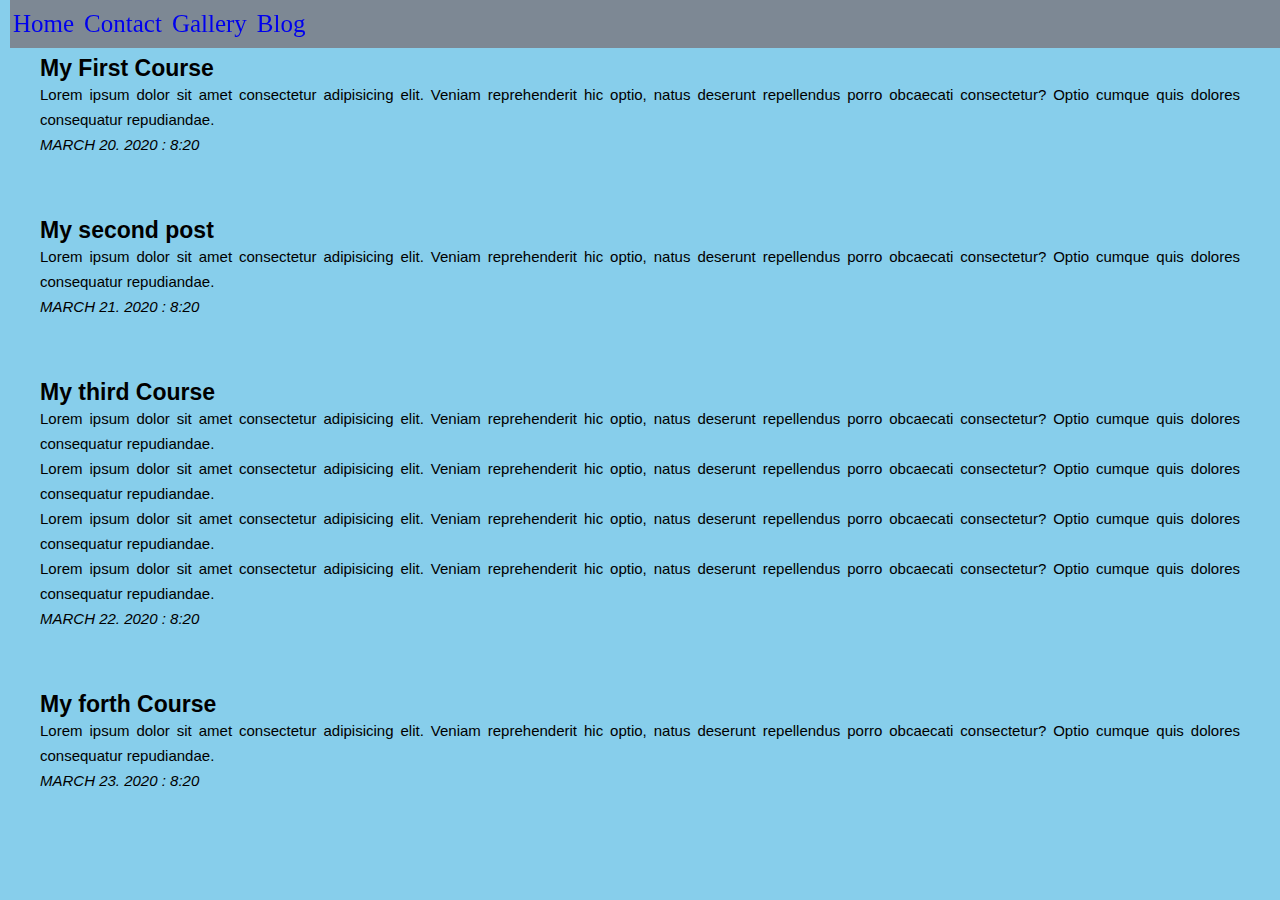
==== blog.html @ 6f489ae7 "contact page is edited." ====
<!DOCTYPE html>
<html lang="en">
<head>
    <meta charset="UTF-8">
    <meta name="viewport" content="width=device-width, initial-scale=1.0">
    <title>Mebea N. /Blog</title>
    <link rel="stylesheet" href="./asset/css/style.css">
    
</head>
<body>
    <!-- Navigation -->
    <header>
        <nav>
            <ul>
                <li><a href="index.html">Home</a></li>
                <li><a href="contact.html">Contact</a></li>
                <li><a href="Gallery.html">Gallery</a></li>
                <li><a href="blog.html">Blog</a></li>
            </ul>
        </nav>

    </header>
    <!-- Blog -->
    <div id="content">
        <!-- 1 post -->
        <section>
            <p class="title" >My First Course</p>
            <article>
                <p>Lorem ipsum dolor sit amet consectetur adipisicing elit. Veniam reprehenderit hic optio, natus deserunt repellendus porro obcaecati consectetur? Optio cumque quis dolores consequatur repudiandae.</p>
                <p class="date"> March 20. 2020 : 8:20</p>
            </article>
            
        </section>
        <!-- 2nd post -->
        <section>
            <p class="title" >My second post</p>
            <article>
                <p>Lorem ipsum dolor sit amet consectetur adipisicing elit. Veniam reprehenderit hic optio, natus deserunt repellendus porro obcaecati consectetur? Optio cumque quis dolores consequatur repudiandae.</p>
                <p class="date"> March 21. 2020 : 8:20</p>
            </article>
            
        </section>

        <section>
            <p class="title" >My third Course</p>
            <article>
                <p>Lorem ipsum dolor sit amet consectetur adipisicing elit. Veniam reprehenderit hic optio, natus deserunt repellendus porro obcaecati consectetur? Optio cumque quis dolores consequatur repudiandae.</p>
                <p>Lorem ipsum dolor sit amet consectetur adipisicing elit. Veniam reprehenderit hic optio, natus deserunt repellendus porro obcaecati consectetur? Optio cumque quis dolores consequatur repudiandae.</p>
                <p>Lorem ipsum dolor sit amet consectetur adipisicing elit. Veniam reprehenderit hic optio, natus deserunt repellendus porro obcaecati consectetur? Optio cumque quis dolores consequatur repudiandae.</p>
                <p>Lorem ipsum dolor sit amet consectetur adipisicing elit. Veniam reprehenderit hic optio, natus deserunt repellendus porro obcaecati consectetur? Optio cumque quis dolores consequatur repudiandae.</p>

                
                <p class="date"> March 22. 2020 : 8:20</p>
            </article>
            
        </section>

        <section>
            <p class="title" >My forth Course</p>
            <article>
                <p>Lorem ipsum dolor sit amet consectetur adipisicing elit. Veniam reprehenderit hic optio, natus deserunt repellendus porro obcaecati consectetur? Optio cumque quis dolores consequatur repudiandae.</p>
                <p class="date"> March 23. 2020 : 8:20</p>
            </article>
            
        </section>
    </div>
</body>
</html>
---- asset/css/style.css ----
/* ELEMENT SELECTOR */
*{
    padding: 0;
    margin : 0;
}


body{
    background-color: skyblue;
    
    margin: 10px;
}

header{
    background-color: rgba(119,90,90, 0.6);
    position: fixed;
    top: 0;
    width: 100%;


}
section{
    font-family: Arial, Helvetica, sans-serif;
    padding: 5px 30px;
    margin-top: 50px;
}

article{
    font-size: 15px;
    text-align: justify;
    line-height: 25px;
}

.title{
    font-size: 23px;
    font-weight: bolder;
}
.date{
    font-style: italic;
    font-size: 15px;
    text-transform: uppercase;
    
}
/* Change nature(display) */

nav > ul > li{
    display: inline-block;
    padding: 10px 3px;
    font-size: 25px;
}
nav > ul > li > a{
    text-decoration: none;
}
nav>ul>li:hover{
    background-color: #ffffff;
}


/* Contact page */
img{
    width: 400px;
    height: 400px;
    border-radius: 100%;
    float: left;
    margin-right: 20px;
}

#clear{
    clear: left;
}
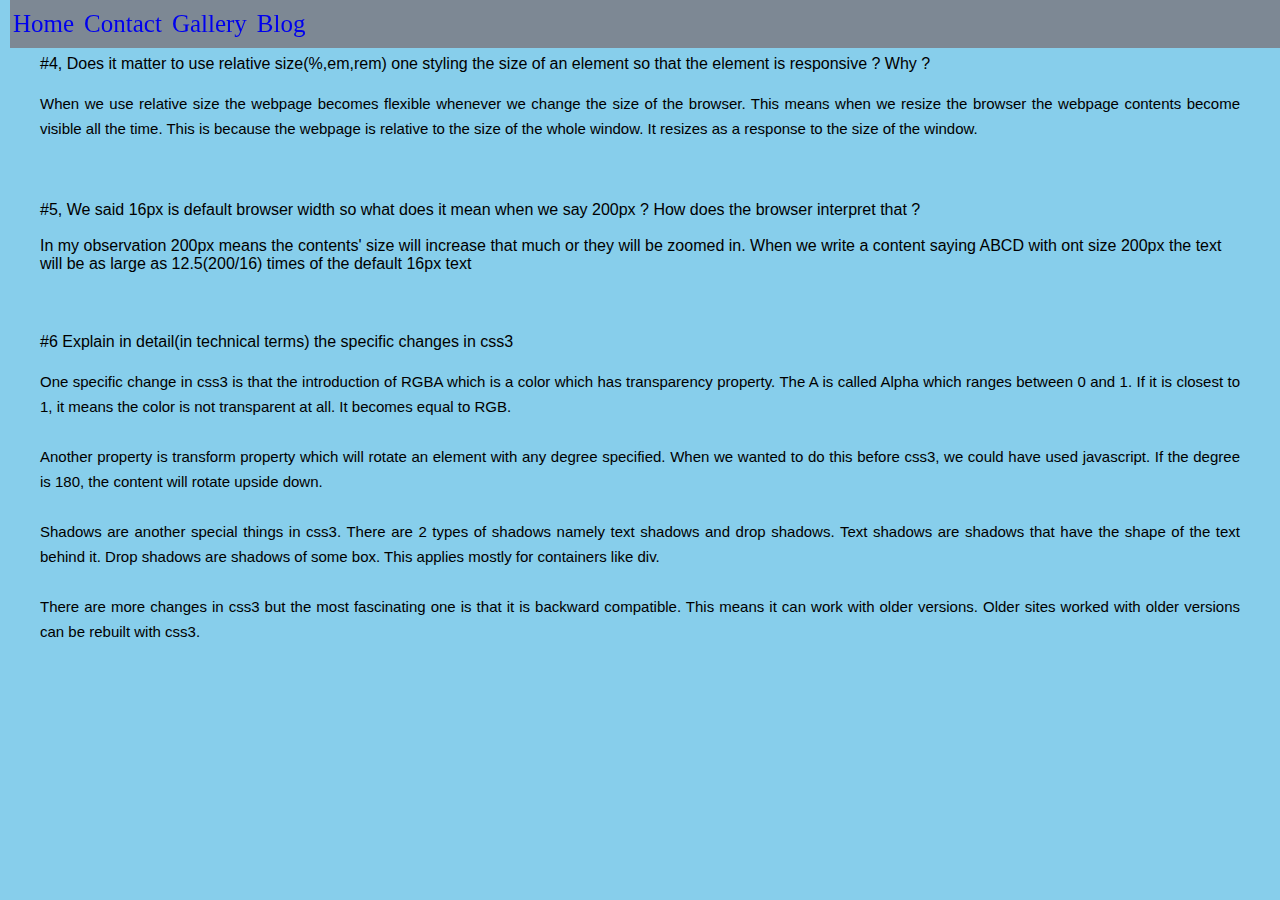
==== commit 44a84a15: "Done questions 4,5 and 6 in assignment 4" ====
--- a/blog.html
+++ b/blog.html
@@ -22,46 +22,38 @@
     </header>
     <!-- Blog -->
     <div id="content">
-        <!-- 1 post -->
+
         <section>
-            <p class="title" >My First Course</p>
+            <p>#4, Does it matter to use relative size(%,em,rem) one styling the size of an element so that the element is responsive ? Why ? </p>
+            <br>
             <article>
-                <p>Lorem ipsum dolor sit amet consectetur adipisicing elit. Veniam reprehenderit hic optio, natus deserunt repellendus porro obcaecati consectetur? Optio cumque quis dolores consequatur repudiandae.</p>
-                <p class="date"> March 20. 2020 : 8:20</p>
+                <p> When we use relative size the webpage becomes flexible whenever we change the size of the browser. This means when we resize the browser the webpage contents become visible all the time. This is because the webpage is relative to the size of the whole window. It resizes as a response to the size of the window.
+                </p>
+
             </article>
-            
-        </section>
-        <!-- 2nd post -->
-        <section>
-            <p class="title" >My second post</p>
-            <article>
-                <p>Lorem ipsum dolor sit amet consectetur adipisicing elit. Veniam reprehenderit hic optio, natus deserunt repellendus porro obcaecati consectetur? Optio cumque quis dolores consequatur repudiandae.</p>
-                <p class="date"> March 21. 2020 : 8:20</p>
-            </article>
-            
         </section>
 
         <section>
-            <p class="title" >My third Course</p>
-            <article>
-                <p>Lorem ipsum dolor sit amet consectetur adipisicing elit. Veniam reprehenderit hic optio, natus deserunt repellendus porro obcaecati consectetur? Optio cumque quis dolores consequatur repudiandae.</p>
-                <p>Lorem ipsum dolor sit amet consectetur adipisicing elit. Veniam reprehenderit hic optio, natus deserunt repellendus porro obcaecati consectetur? Optio cumque quis dolores consequatur repudiandae.</p>
-                <p>Lorem ipsum dolor sit amet consectetur adipisicing elit. Veniam reprehenderit hic optio, natus deserunt repellendus porro obcaecati consectetur? Optio cumque quis dolores consequatur repudiandae.</p>
-                <p>Lorem ipsum dolor sit amet consectetur adipisicing elit. Veniam reprehenderit hic optio, natus deserunt repellendus porro obcaecati consectetur? Optio cumque quis dolores consequatur repudiandae.</p>
-
-                
-                <p class="date"> March 22. 2020 : 8:20</p>
-            </article>
-            
+            <p>#5, We said 16px is default browser width so what does it mean when we say 200px ? How does the browser interpret that ? </p><br>
+            <p> In my observation 200px means the contents' size will increase that much or they will be zoomed in. When we write a content saying ABCD with ont size 200px the text will be as large as 12.5(200/16) times of the default 16px text</p>
         </section>
 
         <section>
-            <p class="title" >My forth Course</p>
+            <p>#6 Explain in detail(in technical terms) the specific changes in css3</p>
+            <br>
             <article>
-                <p>Lorem ipsum dolor sit amet consectetur adipisicing elit. Veniam reprehenderit hic optio, natus deserunt repellendus porro obcaecati consectetur? Optio cumque quis dolores consequatur repudiandae.</p>
-                <p class="date"> March 23. 2020 : 8:20</p>
+                One specific change in css3 is that the introduction of RGBA which is a color which has transparency property. The A is called Alpha which ranges between 0 and 1. If it is closest to 1, it means the color is not transparent at all. It becomes equal to RGB.
+            <br><br>
+            Another property is transform property which will rotate an element with any degree specified. When we wanted to do this before css3, we could have used javascript. If the degree is 180, the content will rotate upside down.
+                <br><br>
+                
+            Shadows are another special things in css3. There are 2 types of shadows namely text shadows and drop shadows.
+            Text shadows are shadows that have the shape of the text behind it. Drop shadows are shadows of some box. This applies mostly for containers like div.
+            <br><br>
+            There are more changes in css3 but the most fascinating one is that it is backward compatible. This means it can work with older versions. Older sites worked with older versions can be rebuilt with css3.
+
+            
             </article>
-            
         </section>
     </div>
 </body>
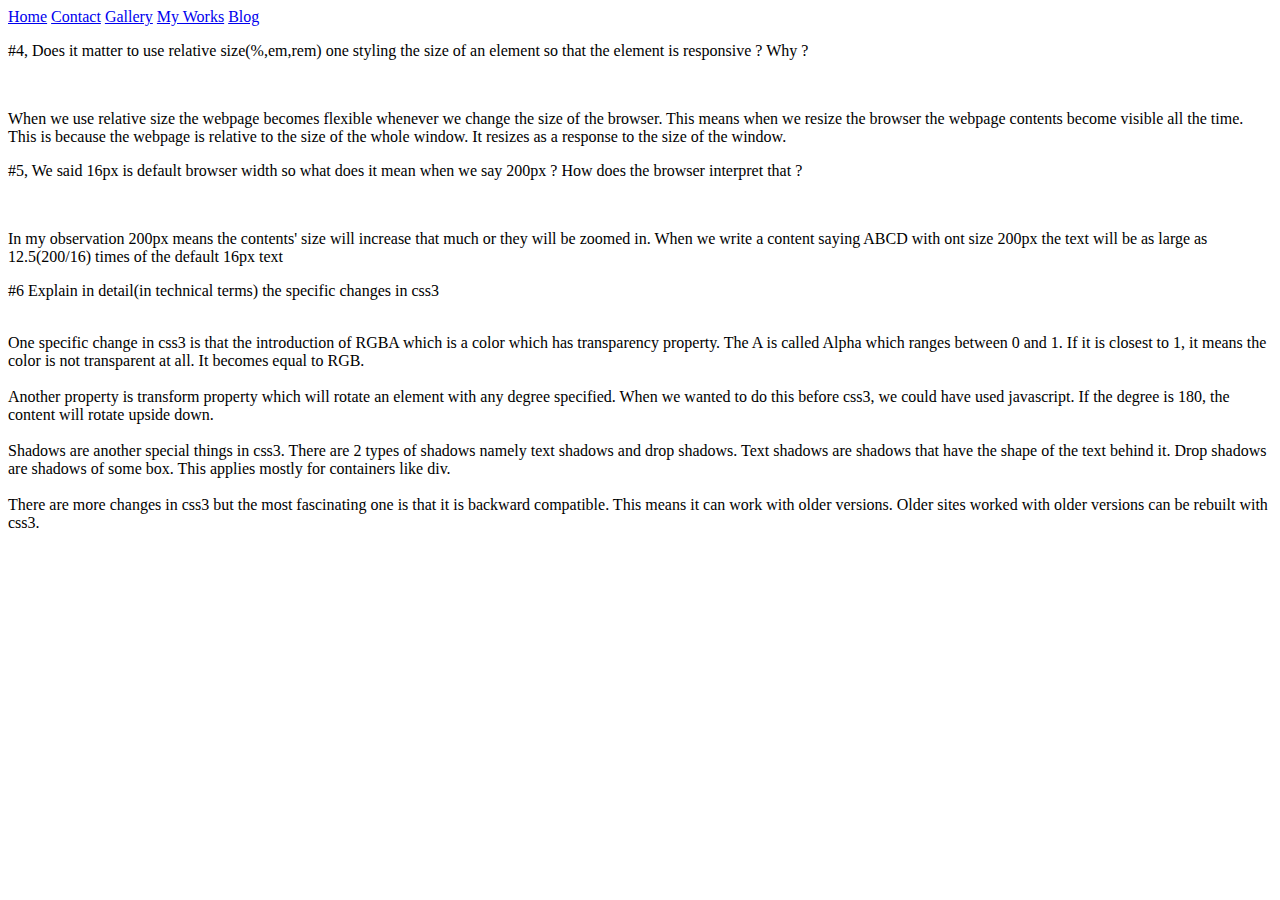
==== commit da5d6188: "Added myworks and blog page and made some changes." ====
--- a/blog.html
+++ b/blog.html
@@ -9,17 +9,17 @@
 </head>
 <body>
     <!-- Navigation -->
-    <header>
+    
         <nav>
-            <ul>
-                <li><a href="index.html">Home</a></li>
-                <li><a href="contact.html">Contact</a></li>
-                <li><a href="Gallery.html">Gallery</a></li>
-                <li><a href="blog.html">Blog</a></li>
-            </ul>
+        
+            <a href="index.html">Home</a>
+            <a href="contact.html">Contact</a>
+            <a href="Gallery.html">Gallery</a>
+            <a href="myworks.html">My Works</a>
+            <a href="blog.html">Blog</a>
+            
         </nav>
 
-    </header>
     <!-- Blog -->
     <div id="content">
 
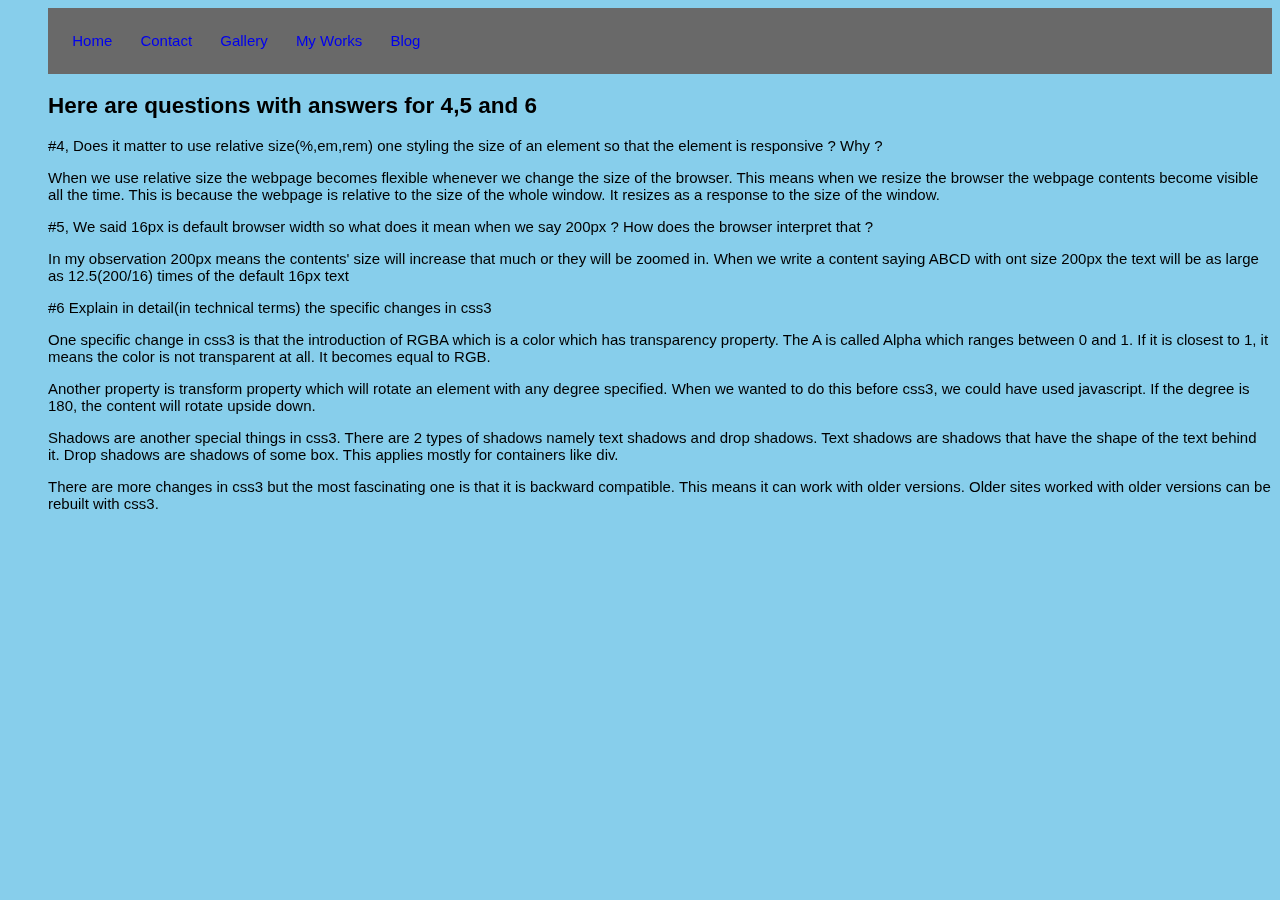
==== commit 3f0176c6: "Another changes in blog page." ====
--- a/blog.html
+++ b/blog.html
@@ -3,8 +3,8 @@
 <head>
     <meta charset="UTF-8">
     <meta name="viewport" content="width=device-width, initial-scale=1.0">
-    <title>Mebea N. /Blog</title>
-    <link rel="stylesheet" href="./asset/css/style.css">
+    <title>Mebea N./ Blog</title>
+    <link rel="stylesheet" href="./asset/css/blogS.css">
     
 </head>
 <body>
@@ -22,10 +22,10 @@
 
     <!-- Blog -->
     <div id="content">
-
+        <h2>Here are questions with answers for 4,5 and 6</h2>
         <section>
             <p>#4, Does it matter to use relative size(%,em,rem) one styling the size of an element so that the element is responsive ? Why ? </p>
-            <br>
+            
             <article>
                 <p> When we use relative size the webpage becomes flexible whenever we change the size of the browser. This means when we resize the browser the webpage contents become visible all the time. This is because the webpage is relative to the size of the whole window. It resizes as a response to the size of the window.
                 </p>
@@ -34,24 +34,27 @@
         </section>
 
         <section>
-            <p>#5, We said 16px is default browser width so what does it mean when we say 200px ? How does the browser interpret that ? </p><br>
+            <p>#5, We said 16px is default browser width so what does it mean when we say 200px ? How does the browser interpret that ? </p>
             <p> In my observation 200px means the contents' size will increase that much or they will be zoomed in. When we write a content saying ABCD with ont size 200px the text will be as large as 12.5(200/16) times of the default 16px text</p>
         </section>
 
         <section>
             <p>#6 Explain in detail(in technical terms) the specific changes in css3</p>
-            <br>
+            
             <article>
+                <p>
                 One specific change in css3 is that the introduction of RGBA which is a color which has transparency property. The A is called Alpha which ranges between 0 and 1. If it is closest to 1, it means the color is not transparent at all. It becomes equal to RGB.
-            <br><br>
+                </p>
+            
             Another property is transform property which will rotate an element with any degree specified. When we wanted to do this before css3, we could have used javascript. If the degree is 180, the content will rotate upside down.
-                <br><br>
-                
+            
+                <p>
             Shadows are another special things in css3. There are 2 types of shadows namely text shadows and drop shadows.
             Text shadows are shadows that have the shape of the text behind it. Drop shadows are shadows of some box. This applies mostly for containers like div.
-            <br><br>
+            </p>
+            <p>
             There are more changes in css3 but the most fascinating one is that it is backward compatible. This means it can work with older versions. Older sites worked with older versions can be rebuilt with css3.
-
+            </p>
             
             </article>
         </section>
--- a/asset/css/blogS.css
+++ b/asset/css/blogS.css
@@ -0,0 +1,22 @@
+body{
+    background-color: skyblue;
+    font-family: Arial, Helvetica, sans-serif;
+    font-size: 15px;
+    font-style: no;
+    position: fixed;
+    left: 40px;
+    padding-bottom: 10px;
+}
+
+nav{
+    padding: 1%;
+    padding-top: 2%;
+    padding-bottom: 2%;    
+    background-color: dimgray;
+}
+
+nav>a{
+    text-decoration: none;
+    padding: 1%;
+
+}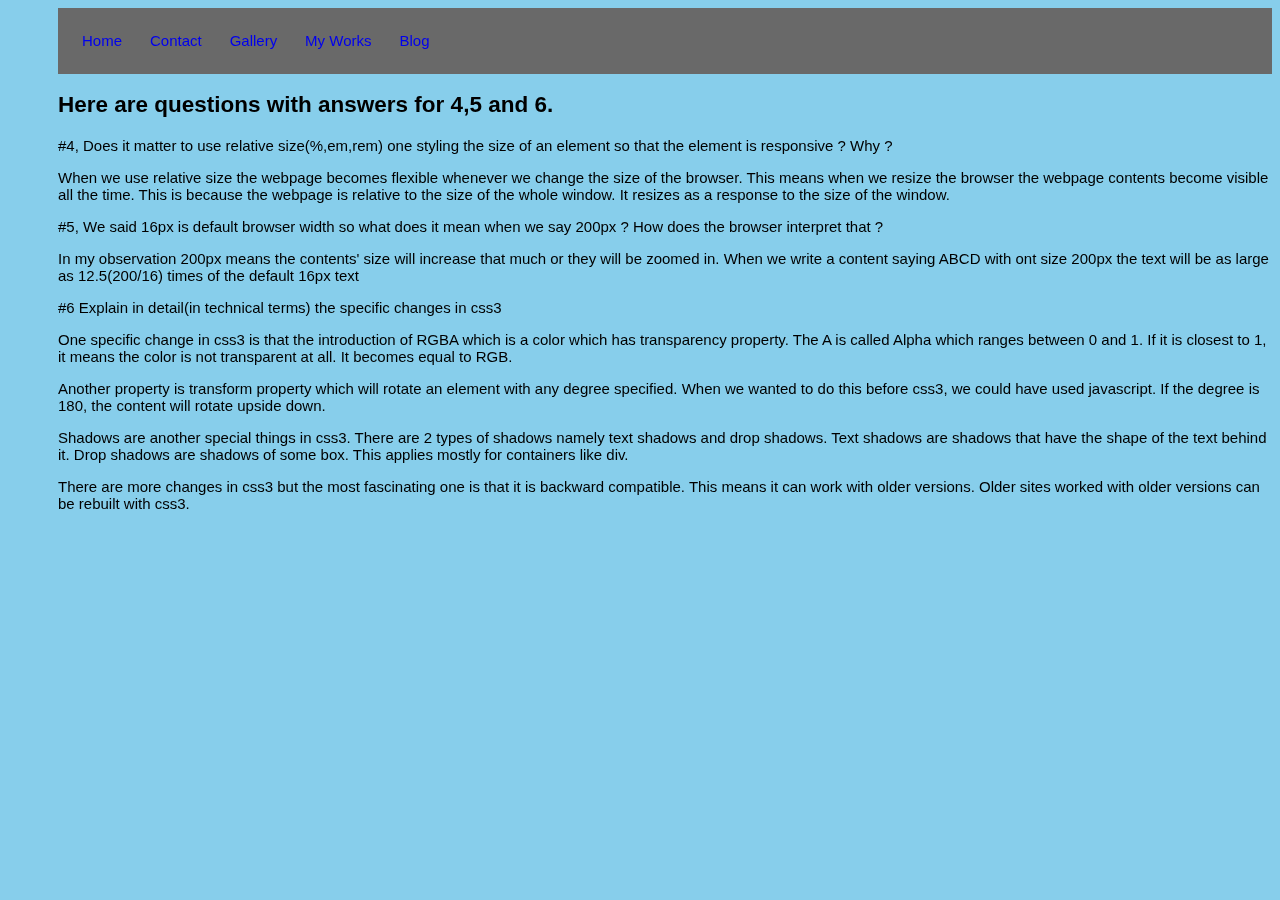
==== commit 1687a6b1: "Another changes in contact and home page." ====
--- a/blog.html
+++ b/blog.html
@@ -22,7 +22,7 @@
 
     <!-- Blog -->
     <div id="content">
-        <h2>Here are questions with answers for 4,5 and 6</h2>
+        <h2>Here are questions with answers for 4,5 and 6.</h2>
         <section>
             <p>#4, Does it matter to use relative size(%,em,rem) one styling the size of an element so that the element is responsive ? Why ? </p>
             
--- a/asset/css/blogS.css
+++ b/asset/css/blogS.css
@@ -2,9 +2,9 @@
     background-color: skyblue;
     font-family: Arial, Helvetica, sans-serif;
     font-size: 15px;
-    font-style: no;
+    font-style: normal;
     position: fixed;
-    left: 40px;
+    left: 50px;
     padding-bottom: 10px;
 }
 
@@ -18,5 +18,4 @@
 nav>a{
     text-decoration: none;
     padding: 1%;
-
 }